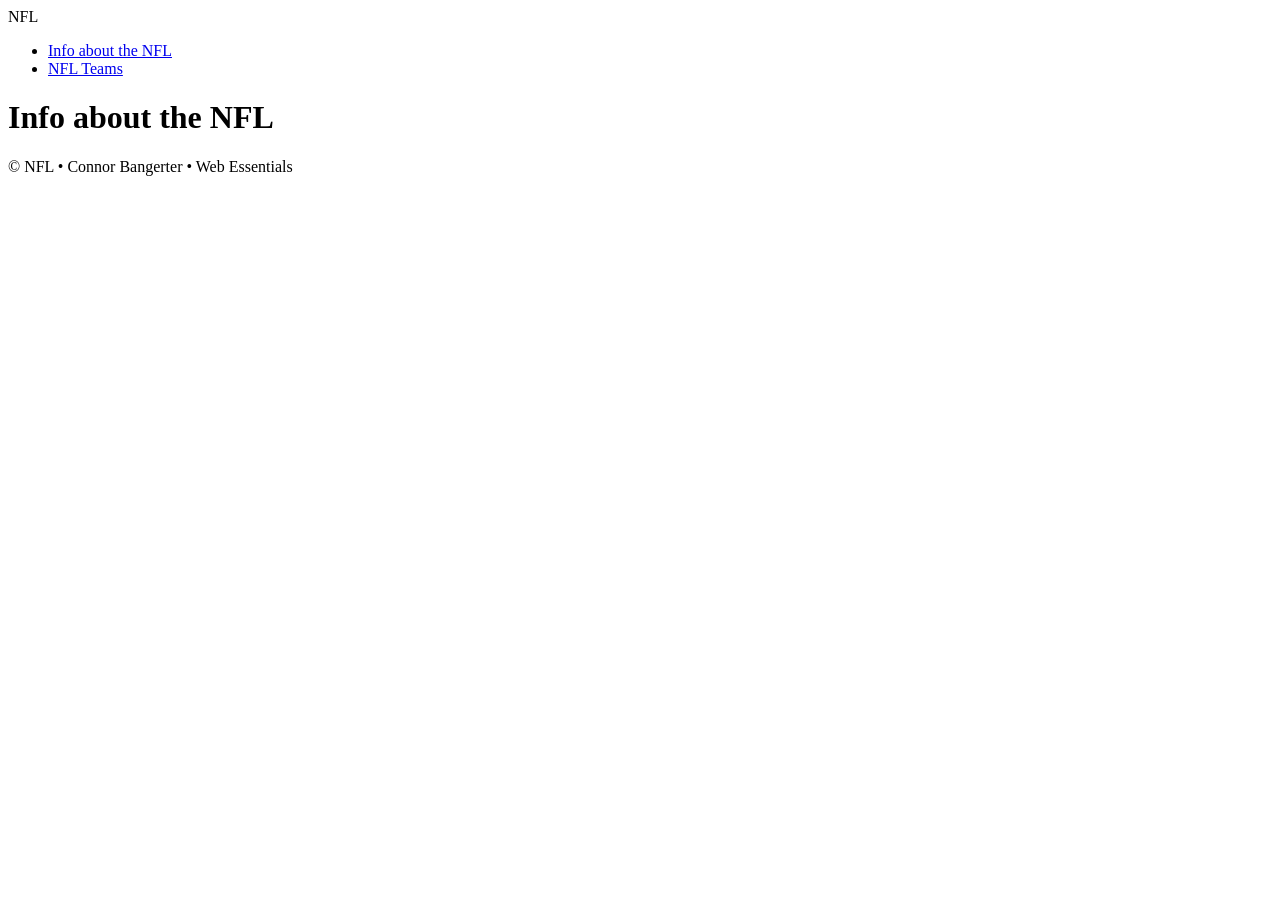
==== 04-project/index.html @ 87822ccc "nfl information and teams" ====
<!doctype html>
<html lang="en">
<head>
    <meta charset="UTF-8">
    <meta name="description" 
        content="Company Name"/>
    <meta name="author" content="Connor Bangerter"/>
    <meta name="viewport" content="width=device-width, initial-scale=1">
    <title>National Football League</title>

    <!--Paste your font lines here-->

     <link rel="stylesheet" href="styles.css">
</head>
<body>
    <!-- start the page header -->
    <header>
        <span>NFL</span>
    </header>
    
    <!-- start the page navigation -->
    <nav>
        <ul>
            <li class="active"><a href=Info> Info about the NFL</a></li>
            <li><a href="NFLTeams.html">NFL Teams</a></li> <!--Replace with your second page-->
        </ul>
    </nav>
    
    <!-- start the page main -->
    <main>
        <h1>Info about the NFL</h1>
    
    </main>
    <!--Start the page footer-->
       <footer>
        <p>&copy; NFL &bull; Connor Bangerter &bull; Web Essentials</p>
       </footer>
</body>
</html>
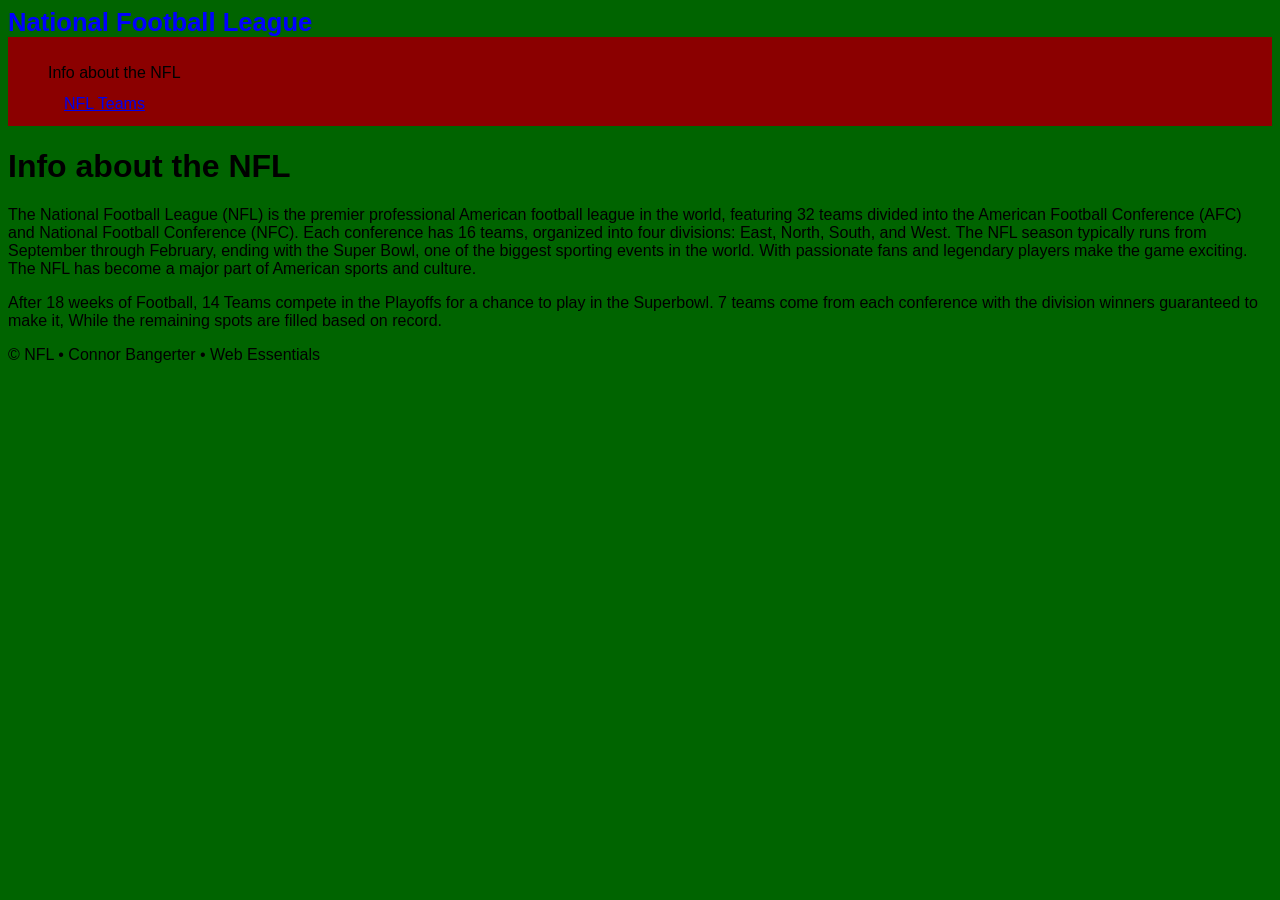
==== commit 2d0230a1: "nfl teams" ====
--- a/04-project/index.html
+++ b/04-project/index.html
@@ -15,13 +15,13 @@
 <body>
     <!-- start the page header -->
     <header>
-        <span>NFL</span>
+        <span>National Football League</span>
     </header>
     
     <!-- start the page navigation -->
     <nav>
         <ul>
-            <li class="active"><a href=Info> Info about the NFL</a></li>
+            <li class="active"><a href="index.html"></a> Info about the NFL</li>
             <li><a href="NFLTeams.html">NFL Teams</a></li> <!--Replace with your second page-->
         </ul>
     </nav>
@@ -29,7 +29,13 @@
     <!-- start the page main -->
     <main>
         <h1>Info about the NFL</h1>
-    
+    <p>The National Football League (NFL) is the premier professional American football league in the world, 
+        featuring 32 teams divided into the American Football Conference (AFC) and National Football Conference (NFC). Each conference has 16 teams, organized into four divisions: East, North, South, and West. 
+        The NFL season typically runs from September through February, ending with the Super Bowl, one of the biggest sporting events in the world. 
+        With passionate fans and legendary players make the game exciting. The NFL has become a major part of American sports and culture.</p>
+        <p>After 18 weeks of Football, 14 Teams compete in the Playoffs for a chance to play in the Superbowl. 7 teams come from each conference with the division winners
+            guaranteed to make it, While the remaining spots are filled based on record.
+        </p>
     </main>
     <!--Start the page footer-->
        <footer>
--- a/04-project/styles.css
+++ b/04-project/styles.css
@@ -0,0 +1,24 @@
+body {
+    background-color: darkgreen;
+    font-family: 'Franklin Gothic Medium', 'Arial Narrow', Arial, sans-serif
+}
+
+header {
+    color: blue;
+    font-size: 1.6rem;
+    font-weight: 700;
+}
+
+nav {
+    background-color: darkred;
+}
+nav ul {
+    margin: 0;
+    padding: 0 10 px;
+    list-style-type: none;
+    
+}
+nav a {
+    display: block;
+    padding: .83rem 1rem;
+}
